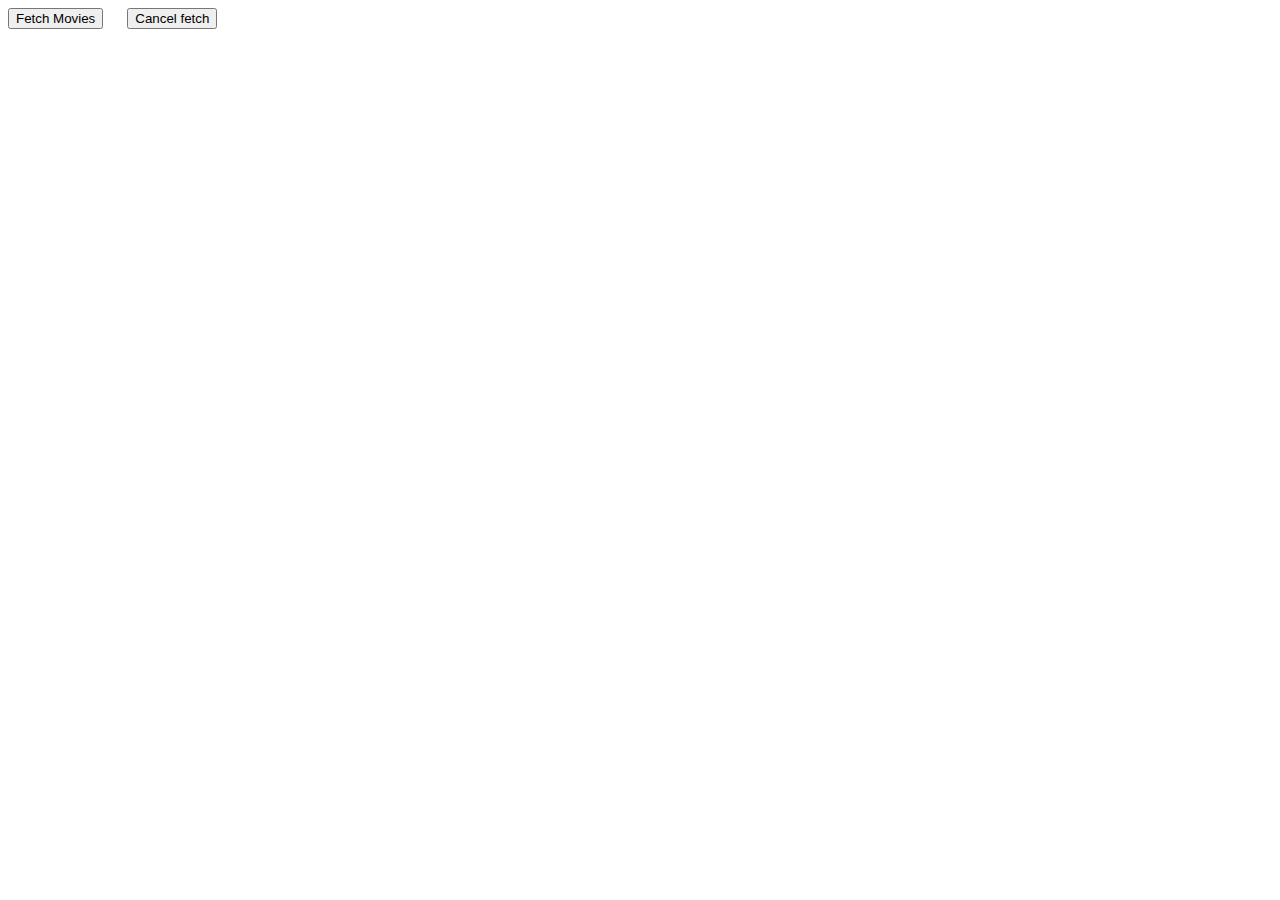
==== index.html @ 9873ddd6 "edited" ====
<!DOCTYPE html>
<html lang="en">
<head>
    <meta charset="UTF-8">
    <meta name="viewport" content="width=device-width, initial-scale=1.0">
    <link rel="stylesheet" href="style.css">
    <title>Document</title>
</head>
<body>

    <button id="fetchMovies">Fetch Movies</button>
    <button id="cancelFetch">Cancel fetch</button>
    <div id="message"></div>
 
</body>
<script src="/script.js"></script>
</html>
---- style.css ----
button {
    margin-right: 20px;
}
#message {
margin-top: 10px;
font-size: 14px;
margin-top: 10px;
}
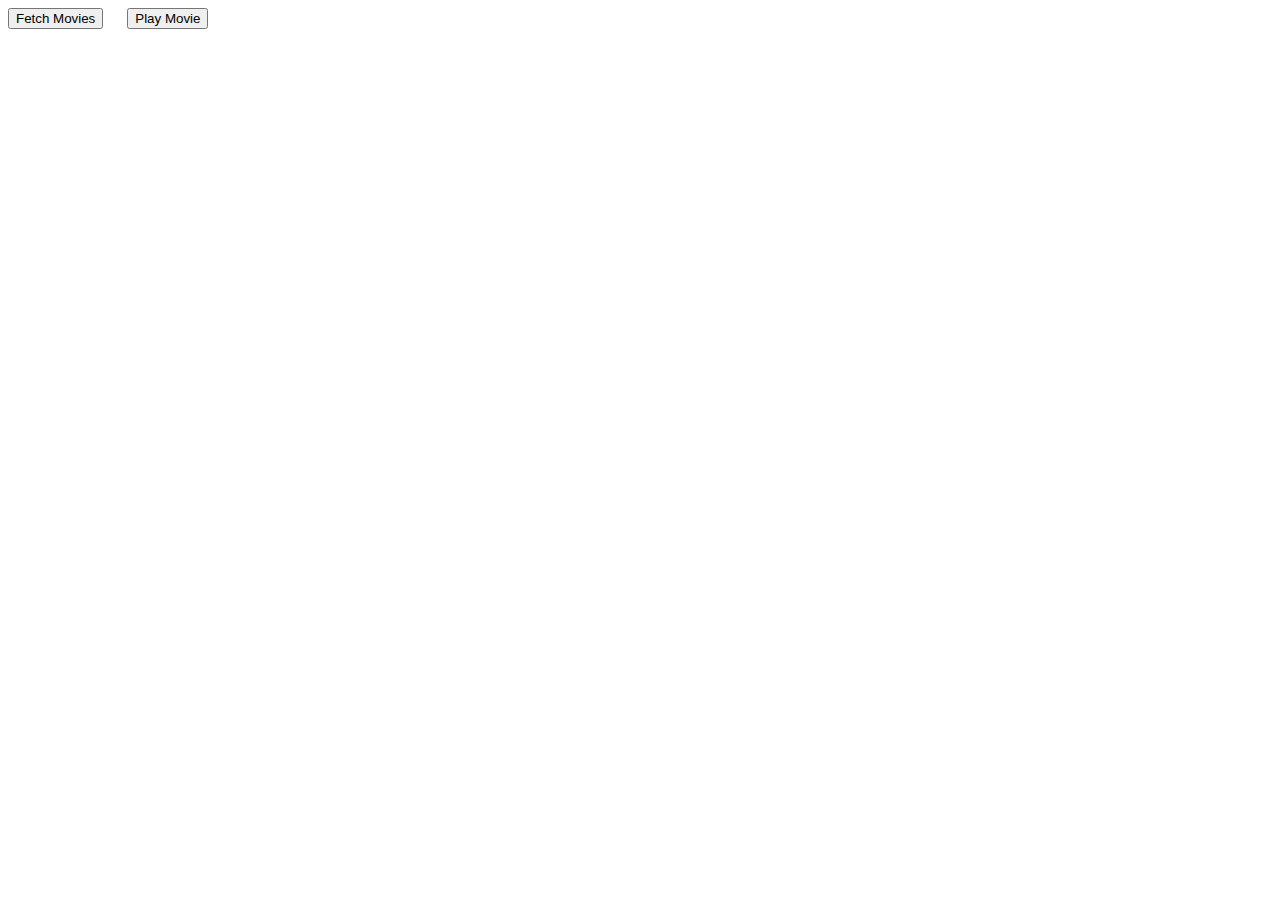
==== commit 4352f03b: "differebce" ====
--- a/index.html
+++ b/index.html
@@ -9,7 +9,7 @@
 <body>
 
     <button id="fetchMovies">Fetch Movies</button>
-    <button id="cancelFetch">Cancel fetch</button>
+    <button id="playMovie">Play Movie</button>
     <div id="message"></div>
  
 </body>
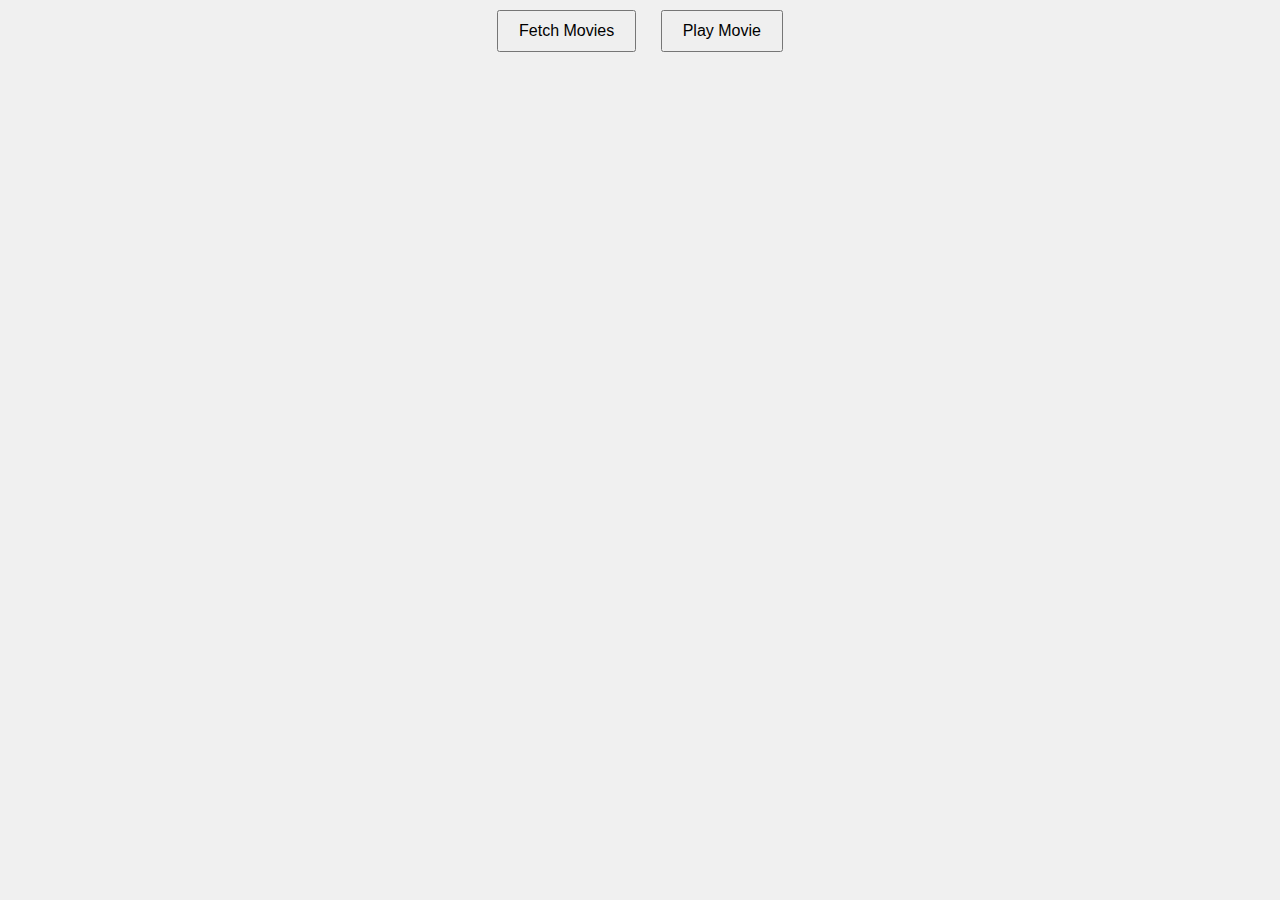
==== commit 21a1ccc8: "fixes  and updates" ====
--- a/index.html
+++ b/index.html
@@ -10,7 +10,8 @@
 
     <button id="fetchMovies">Fetch Movies</button>
     <button id="playMovie">Play Movie</button>
-    <div id="message"></div>
+    <div id="response"></div>
+
  
 </body>
 <script src="/script.js"></script>
--- a/style.css
+++ b/style.css
@@ -1,8 +1,49 @@
+body {
+    font-family: Arial, sans-serif;
+    background-color: #f0f0f0;
+    text-align: center;
+    margin: 0;
+    padding: 0;
+}
+
 button {
-    margin-right: 20px;
+    padding: 10px 20px;
+    font-size: 16px;
+    margin: 10px;
 }
-#message {
-margin-top: 10px;
-font-size: 14px;
-margin-top: 10px;
+
+#downloadButton {
+    background-color: #3498db;
+    color: #fff;
+    border: none;
+    cursor: pointer;
+}
+
+#playButton {
+    background-color: #2ecc71;
+    color: #fff;
+    border: none;
+    cursor: pointer;
+}
+
+#videoPlayer {
+    width: 80%;
+    max-width: 800px;
+    display: block;
+    margin: 0 auto;
+    background-color: #000;
+}
+
+#videoSource {
+    width: 100%;
+}
+
+
+#error-message{
+    display: none; 
+    color: red;
+}
+#success-message{
+    display: none; 
+    color: green;
 }